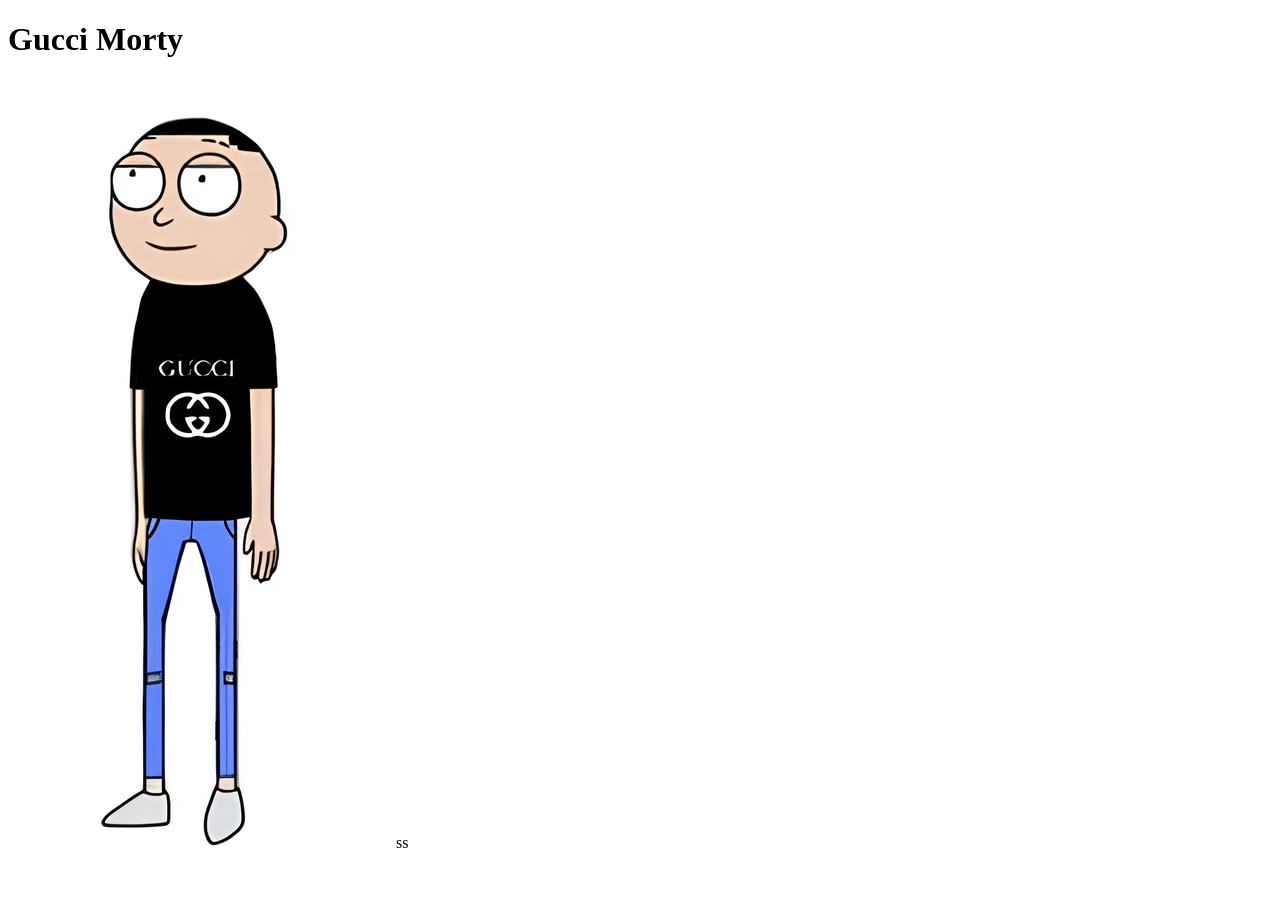
==== html/menu1.html @ b978d979 "first commit" ====
<!DOCTYPE html>
<html lang="pt-br">

<head>
    <meta charset="UTF-8">
    <title>Gucci Morty</title>
</head>

<body>
    <h1>Gucci Morty</h1>

    <img src="imagens/gucci_morty.jpeg" alt="Imagem do Gucci Morty">
</body>

</html>ss
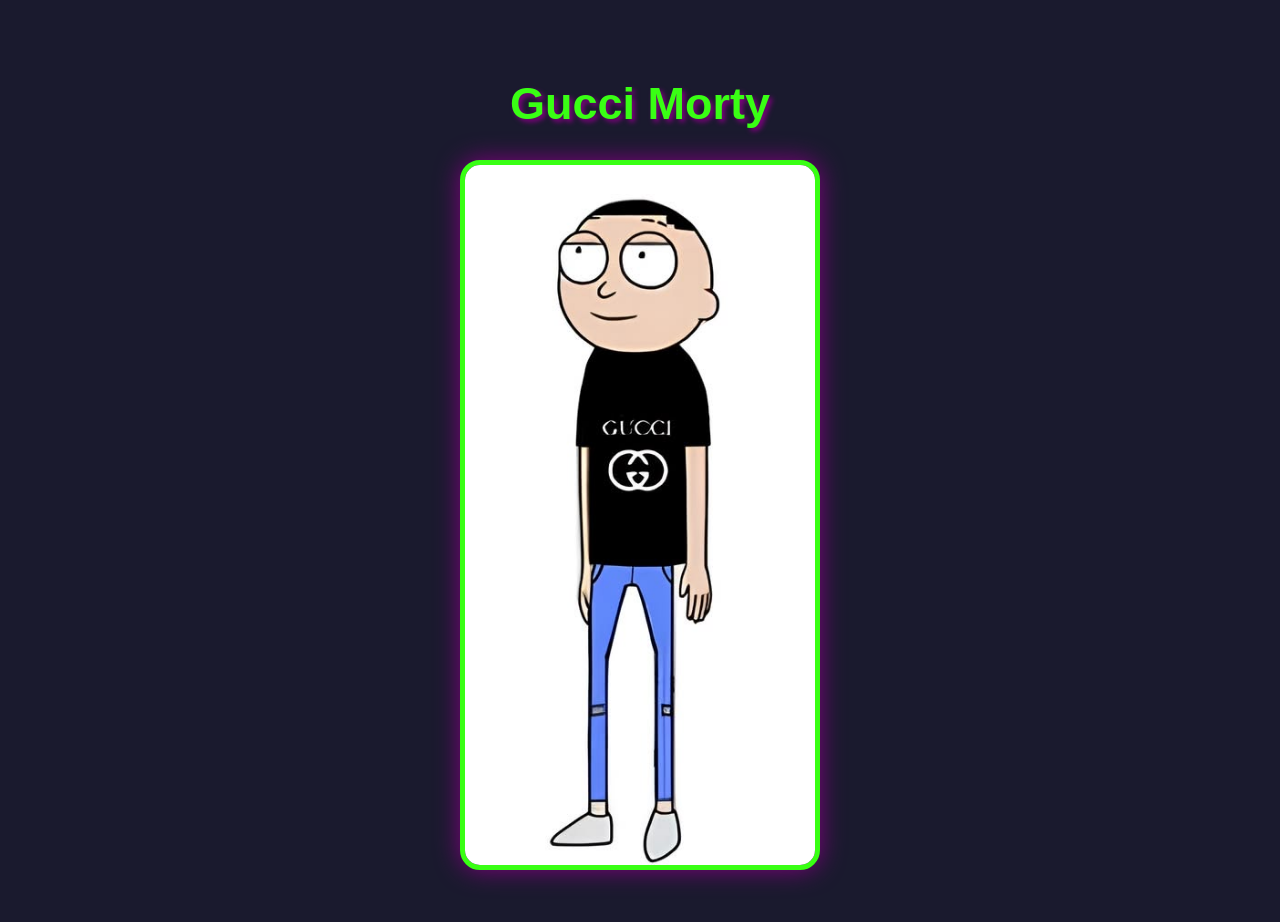
==== commit dbefa5ae: "teste de css" ====
--- a/html/menu1.html
+++ b/html/menu1.html
@@ -4,6 +4,7 @@
 <head>
     <meta charset="UTF-8">
     <title>Gucci Morty</title>
+    <link rel="stylesheet" href="../css/menu1.css">
 </head>
 
 <body>
@@ -12,4 +13,4 @@
     <img src="imagens/gucci_morty.jpeg" alt="Imagem do Gucci Morty">
 </body>
 
-</html>ss+</html>
--- a/css/menu1.css
+++ b/css/menu1.css
@@ -0,0 +1,20 @@
+body {
+    background-color: #1a1a2e;
+    font-family: Arial, sans-serif;
+    text-align: center;
+    padding: 40px;
+}
+
+h1 {
+    color: #39ff14;
+    font-size: 45px;
+    text-shadow: 3px 3px 5px purple;
+}
+
+img {
+    width: 350px;
+    height: auto;
+    border: 5px solid #39ff14;
+    border-radius: 20px;
+    box-shadow: 0px 0px 25px purple;
+}
